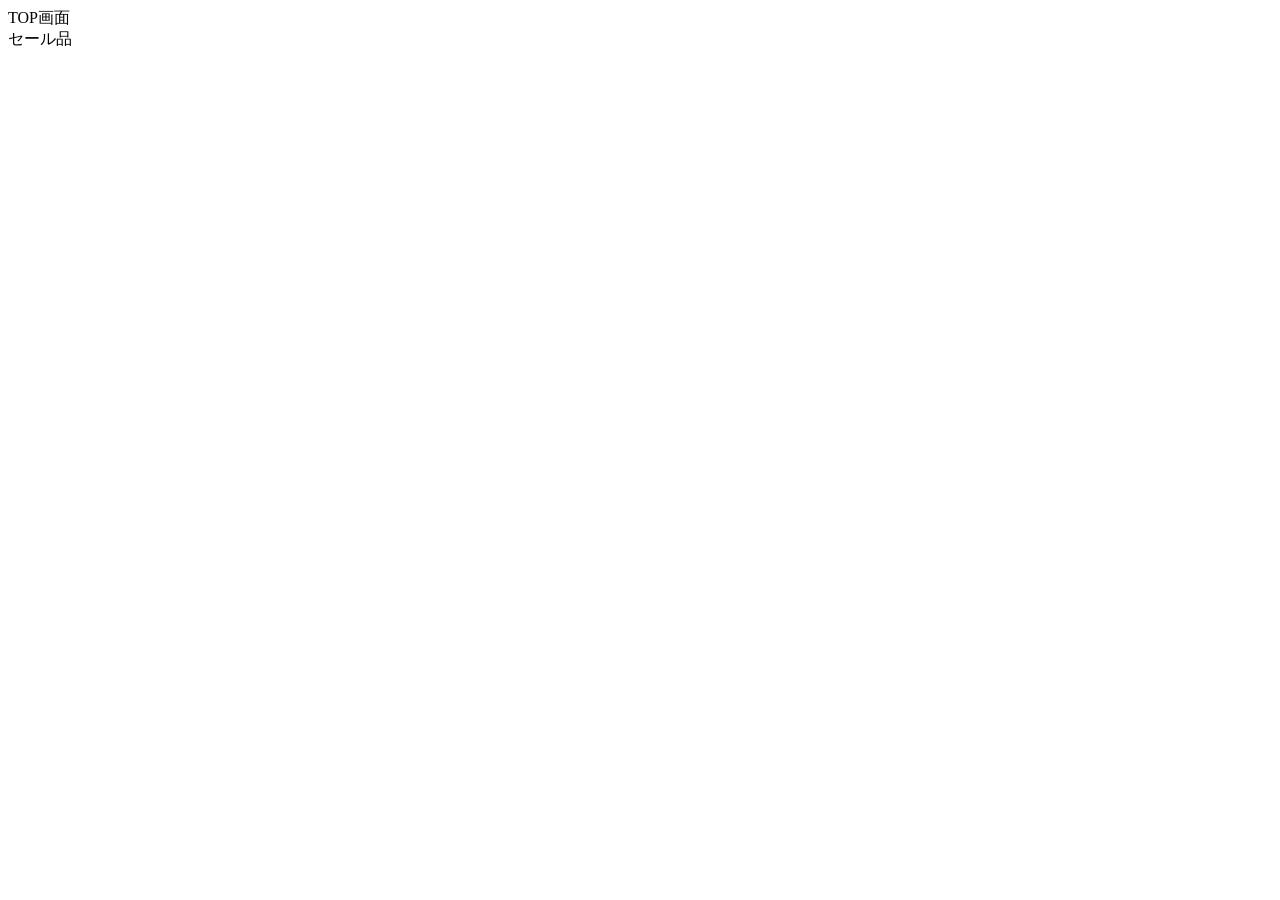
==== src/main/resources/templates/index.html @ 3eb3dc64 "Initial commit" ====
<!DOCTYPE html>
<html xmlns:th="http://www.thymeleaf.org">
<head>
<meta charset="UTF-8">
<title>Insert title here</title>
</head>
<body>
	
	<div th:replace="~{common/header :: layout-header}"></div>
	
	<div>TOP画面</div>
	<div>セール品</div>
	
	<div th:each="product : ${products}">
	    <div th:text="${product.productName}"></div>
	    <a th:href="@{/product/{id}(id=${product.productId})}">
	        <img th:src="@{${product.imgPath}}" width="150">
	    </a>
	</div>
	
	<!--<div th:text="${session.userId}"></div>-->
	
	<div th:replace="~{common/footer :: footer}"></div>
</body>
</html>
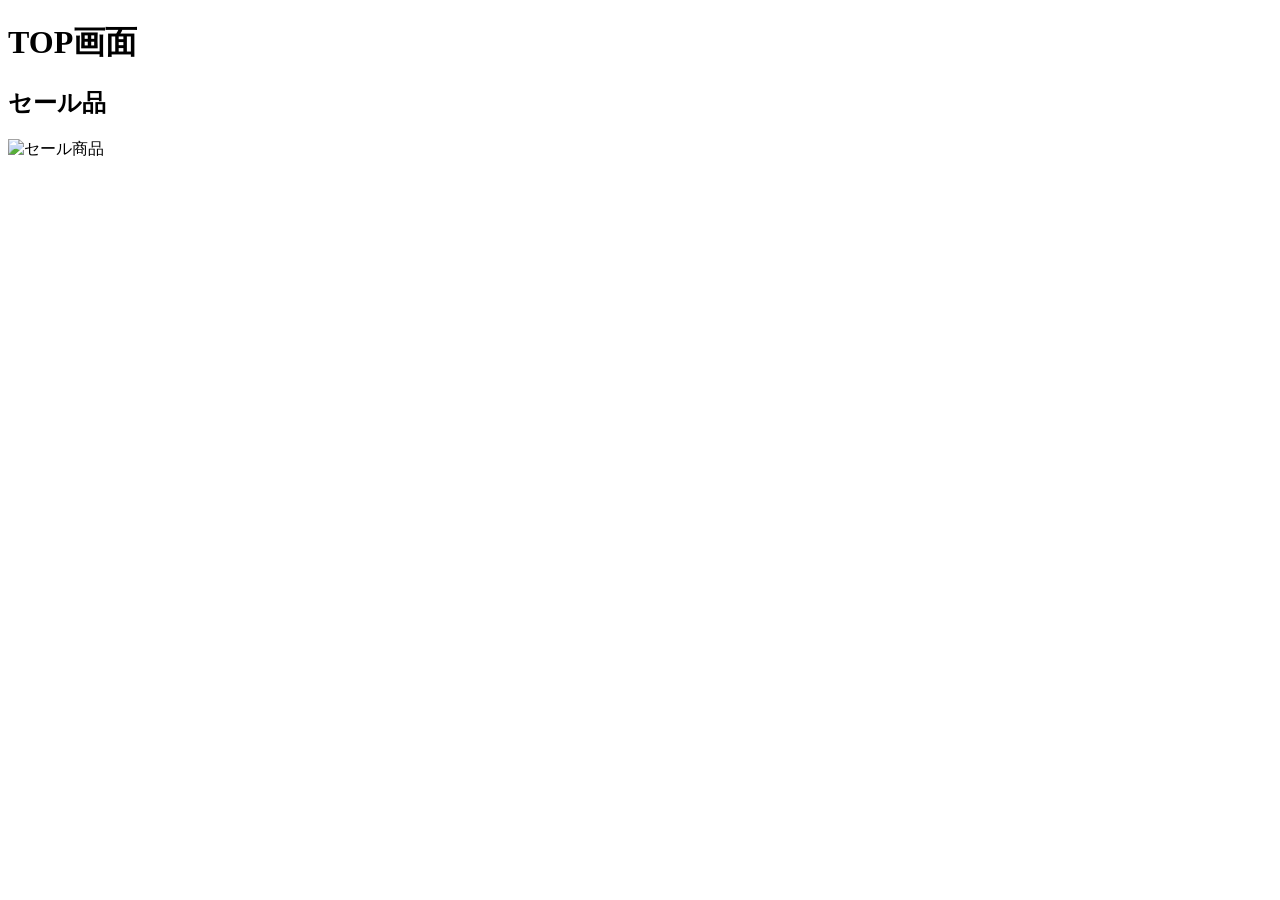
==== commit a8ebace3: "一連OK税込価格修正前" ====
--- a/src/main/resources/templates/index.html
+++ b/src/main/resources/templates/index.html
@@ -2,24 +2,72 @@
 <html xmlns:th="http://www.thymeleaf.org">
 <head>
 <meta charset="UTF-8">
-<title>Insert title here</title>
+<title>TOP画面</title>
 </head>
 <body>
+
+    <div th:replace="~{common/header :: layout-header}"></div>
+
+    <h1>TOP画面</h1>
+
+    <h2>セール品</h2>
+
+
+    <!-- カテゴリごとに表示 -->
+    <div th:each="entry : ${salesByCategory}">
+
+        <!-- カテゴリ名 -->
+<!--		<h3 th:text="${categoryMap[entry.key].categoryName}">-->
+<!--		    カテゴリ名-->
+<!--		</h3>-->
+
+
+        <!-- そのカテゴリのセール商品 -->
+        <div th:each="salesItem : ${entry.value}">
+
+            <!-- 商品詳細画面へのリンク -->
+            <a th:href="@{/product/{id}(id=${salesItem.productId})}">
+
+                <!-- セール画像だけ表示 -->
+                <img
+                    th:src="@{${salesItem.salesImgPath}}"
+                    width="150"
+                    alt="セール商品"
+                >
+
+            </a>
+
+        </div>
+
+    </div>
+
+
+    <div th:replace="~{common/footer :: footer}"></div>
+
+</body>
+</html>
+
+
+<!--<!DOCTYPE html>-->
+<!--<html xmlns:th="http://www.thymeleaf.org">-->
+<!--<head>-->
+<!--<meta charset="UTF-8">-->
+<!--<title>TOP画面</title>-->
+<!--</head>-->
+<!--<body>-->
 	
-	<div th:replace="~{common/header :: layout-header}"></div>
+<!--	<div th:replace="~{common/header :: layout-header}"></div>-->
 	
-	<div>TOP画面</div>
-	<div>セール品</div>
+<!--	<h1>TOP画面</h1>-->
+<!--	<div>セール品</div>-->
 	
-	<div th:each="product : ${products}">
-	    <div th:text="${product.productName}"></div>
-	    <a th:href="@{/product/{id}(id=${product.productId})}">
-	        <img th:src="@{${product.imgPath}}" width="150">
-	    </a>
-	</div>
+<!--	<div th:each="product : ${products}">-->
+<!--	    <a th:href="@{/product/{id}(id=${product.productId})}">-->
+<!--	        <img th:src="@{${product.imgPath}}" width="150">-->
+<!--	    </a>-->
+<!--	</div>-->
 	
-	<!--<div th:text="${session.userId}"></div>-->
 	
-	<div th:replace="~{common/footer :: footer}"></div>
-</body>
-</html>+<!--	<div th:replace="~{common/footer :: footer}"></div>-->
+<!--</body>-->
+<!--</html>-->
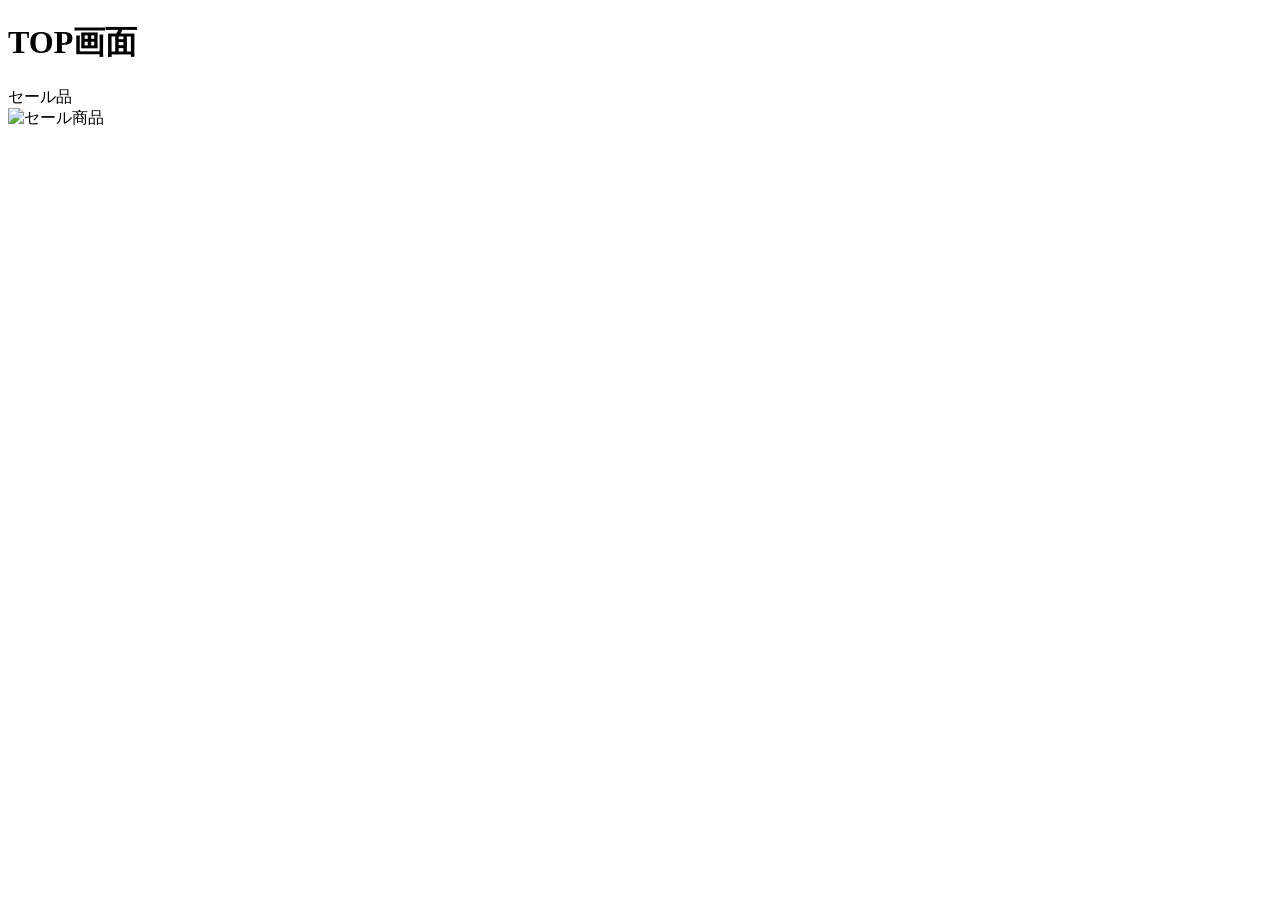
==== commit e2e66969: "完成" ====
--- a/src/main/resources/templates/index.html
+++ b/src/main/resources/templates/index.html
@@ -3,44 +3,48 @@
 <head>
 <meta charset="UTF-8">
 <title>TOP画面</title>
+<link rel="stylesheet" th:href="@{/css/common.css}">
+<link rel="stylesheet" th:href="@{/css/index.css}">
 </head>
 <body>
 
     <div th:replace="~{common/header :: layout-header}"></div>
 
+	<main class="top-page">
+		
     <h1>TOP画面</h1>
-
-    <h2>セール品</h2>
+		
+	<div class="sale-title">セール品</div>
 
 
     <!-- カテゴリごとに表示 -->
-    <div th:each="entry : ${salesByCategory}">
+	<div class="sales-grid">
+    	<div class="sales-category" th:each="entry : ${salesByCategory}">
+			<a
+	            class="sales-item"
+	            th:each="salesItem : ${entry.value}"
+	            th:href="@{/product/{id}(id=${salesItem.productId})}">
 
         <!-- カテゴリ名 -->
 <!--		<h3 th:text="${categoryMap[entry.key].categoryName}">-->
 <!--		    カテゴリ名-->
 <!--		</h3>-->
-
-
         <!-- そのカテゴリのセール商品 -->
-        <div th:each="salesItem : ${entry.value}">
-
+<!--        <div th:each="salesItem : ${entry.value}">-->
             <!-- 商品詳細画面へのリンク -->
-            <a th:href="@{/product/{id}(id=${salesItem.productId})}">
+<!--            <a th:href="@{/product/{id}(id=${salesItem.productId})}">-->
 
                 <!-- セール画像だけ表示 -->
                 <img
                     th:src="@{${salesItem.salesImgPath}}"
-                    width="150"
-                    alt="セール商品"
-                >
+                    alt="セール商品">
 
             </a>
 
         </div>
 
     </div>
-
+	</main>
 
     <div th:replace="~{common/footer :: footer}"></div>
 
